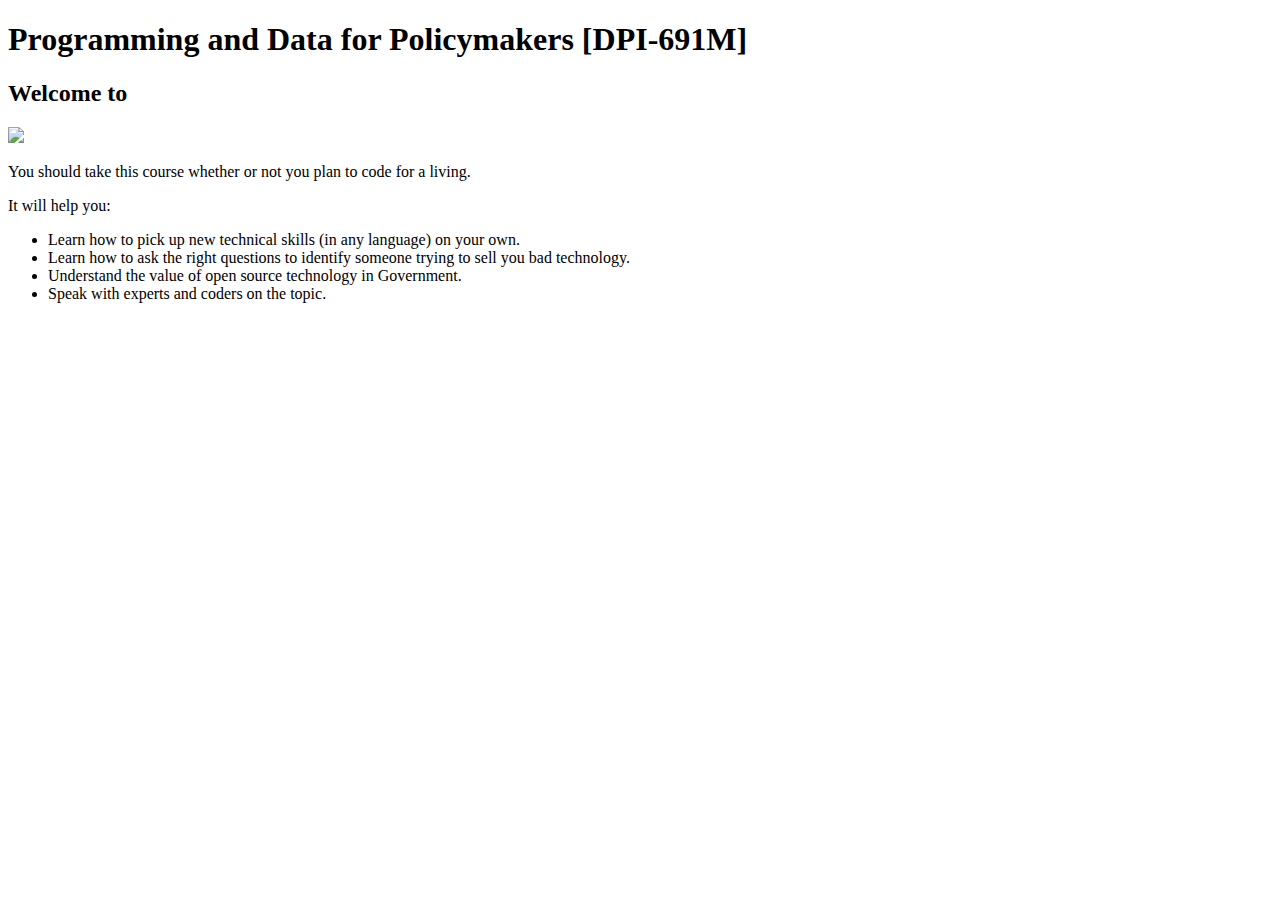
==== index.html @ bf7ba9c9 "Add files via upload" ====
<!DOCTYPE html>
<html>
<head>
    <title>DPI-691M</title>
    <link rel="stylesheet" type="text/css" href="styles.css">
</head>
<body>
    <h1 id="heading"></h1>
    <h2 id="subheading"></h2>

    <img src="https://www.hks.harvard.edu/sites/default/files/images/paragraph_footer/harvard-kennedy-school-logo_1.png"/>

    <p id="paragraph1"></p>
    <p id="paragraph2"></p>

    <ul id="bulletPoints"></ul>

    <script type="text/javascript" src='main.js'></script>
</body>
</html>
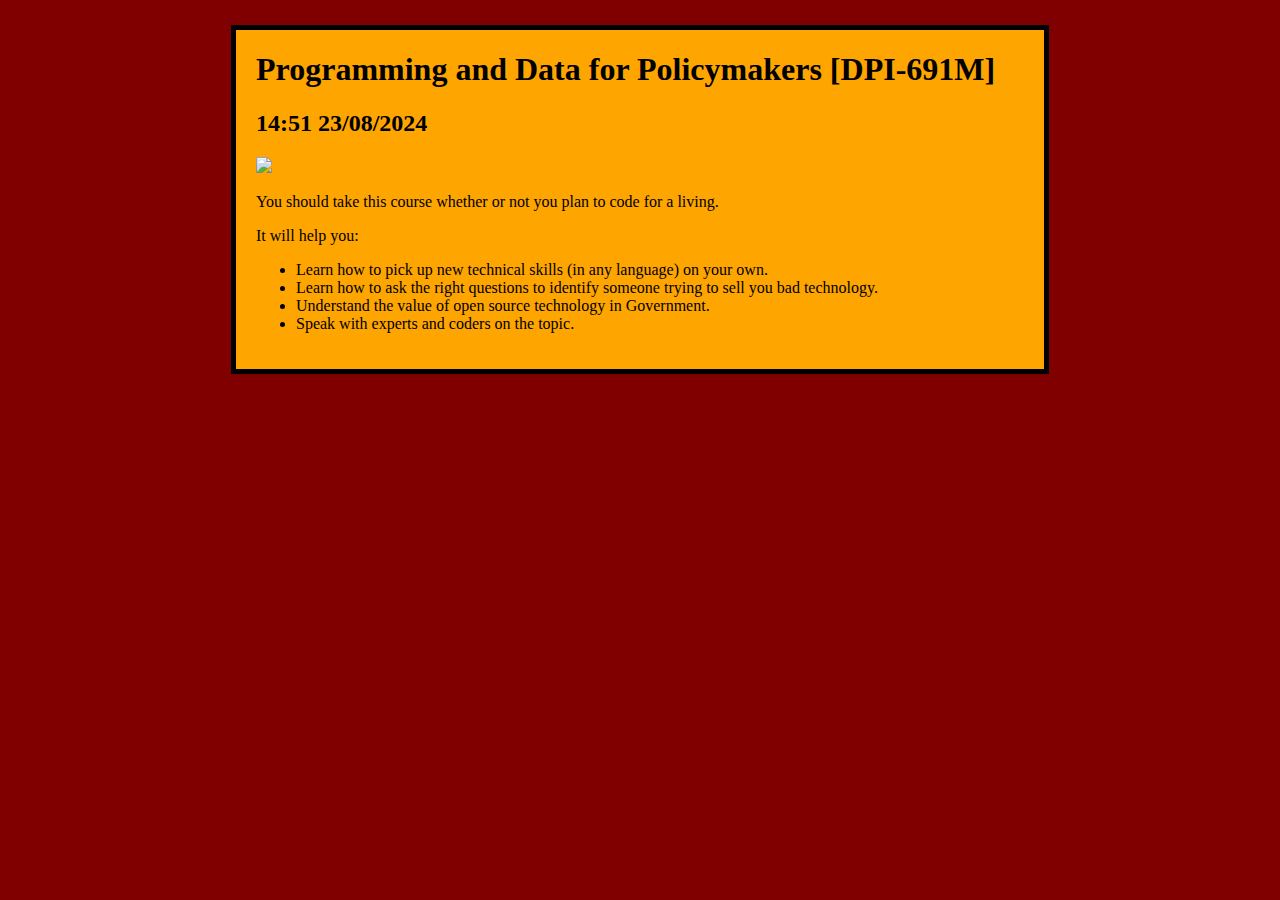
==== commit 6eeedc02: "added files" ====
--- a/index.html
+++ b/index.html
@@ -1,20 +1,22 @@
-<!DOCTYPE html>
-<html>
-<head>
-    <title>DPI-691M</title>
-    <link rel="stylesheet" type="text/css" href="styles.css">
-</head>
-<body>
-    <h1 id="heading"></h1>
-    <h2 id="subheading"></h2>
-
-    <img src="https://www.hks.harvard.edu/sites/default/files/images/paragraph_footer/harvard-kennedy-school-logo_1.png"/>
-
-    <p id="paragraph1"></p>
-    <p id="paragraph2"></p>
-
-    <ul id="bulletPoints"></ul>
-
-    <script type="text/javascript" src='main.js'></script>
-</body>
-</html>
+<!DOCTYPE html>
+<html>
+<head>
+    <title>DPI-691M</title>
+    <link rel="stylesheet" type="text/css" href="styles.css">
+</head>
+
+<body>
+    <h1 id="heading"></h1>
+    <h2 id="subheading"></h2>
+    <!-- <h2 id = "timestamp"></h2> -->
+
+    <img src="https://www.hks.harvard.edu/sites/default/files/images/paragraph_footer/harvard-kennedy-school-logo_1.png"/>
+
+    <p id="paragraph1"></p>
+    <p id="paragraph2"></p>
+
+    <ul id="bulletPoints"></ul>
+
+    <script type="text/javascript" src='main.js'></script>
+</body>
+</html>
--- a/styles.css
+++ b/styles.css
@@ -0,0 +1,39 @@
+/* Set background */
+html {
+  background-color: maroon;
+}
+
+/* styles for the body of the site */
+body {
+  width: 60%;
+  background-color: orange;
+  border: 5px solid black;
+  padding: 0 20px 20px 20px;
+  margin-top: 25px;
+  margin-left: auto;
+  margin-right: auto;
+}
+
+/* styles for headline */
+h1 {
+  color: black;
+}
+
+/* styles for subheadline */
+h2 {
+  color: black;
+}
+
+/* styles for paragraph */
+p {
+    color: black;
+}
+
+/* styles for image */
+img {
+  margin-left: auto;
+  margin-right: auto;
+  max-width: 100%;
+  height: auto;
+
+}
